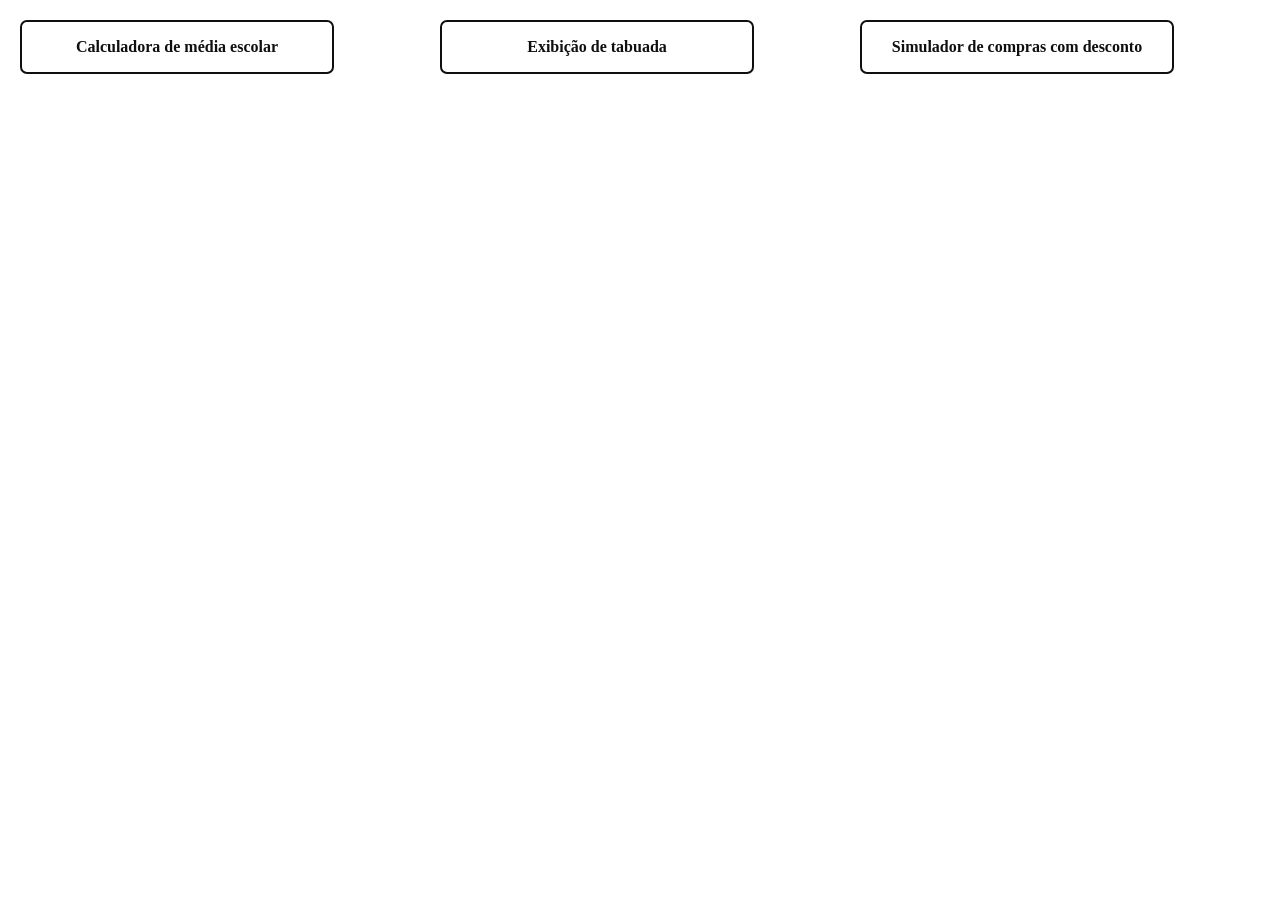
==== index.html @ d4c6d0af "Colocando 3 questões" ====
<!DOCTYPE html>
<html lang="pt-BR">
<head>
    <meta charset="UTF-8">
    <meta name="viewport" content="width=device-width, initial-scale=1.0">
    <link rel="stylesheet" href="style.css">
    <title>Inicio</title>
</head>
<body>
    <a href="paginas/mediaCalcular.html">Calculadora de média escolar</a>
    <a href="paginas/tabuada.html">Exibição de tabuada</a>
    <a href="paginas/simularComprasDesconto.html">Simulador de compras com desconto</a>
</body>
</html>
---- style.css ----
body {
    margin: 0;
    padding: 20px;
    display: grid;
    grid-template-columns: repeat(auto-fit, minmax(320px, 1fr));
    gap: 20px;
    
}

a {
    width: 300px;
    height: 40px;
    color: rgb(15, 15, 15);
    font-weight: bold;
    border-radius: 7px;
    border: 2px solid rgb(15, 15, 15);
    text-decoration: none;
    display: flex;
    justify-content: center;
    align-items: center;
    padding: 5px;

}
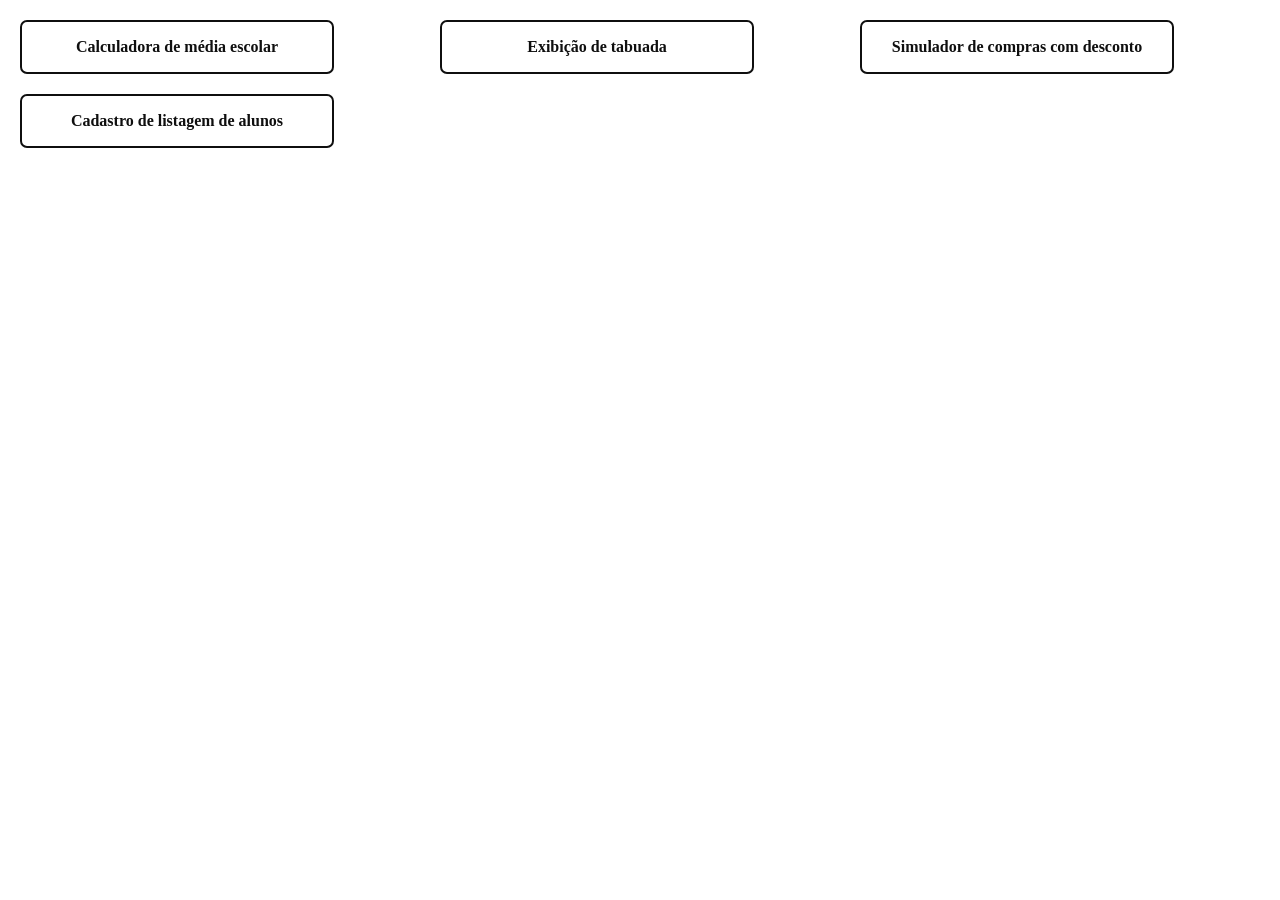
==== commit 67c479e1: "Adicoando pagina de cadastro de alunos" ====
--- a/index.html
+++ b/index.html
@@ -10,5 +10,6 @@
     <a href="paginas/mediaCalcular.html">Calculadora de média escolar</a>
     <a href="paginas/tabuada.html">Exibição de tabuada</a>
     <a href="paginas/simularComprasDesconto.html">Simulador de compras com desconto</a>
+    <a href="paginas/cadastroDeListagemDeAlunos.html">Cadastro de listagem de alunos</a>
 </body>
 </html>
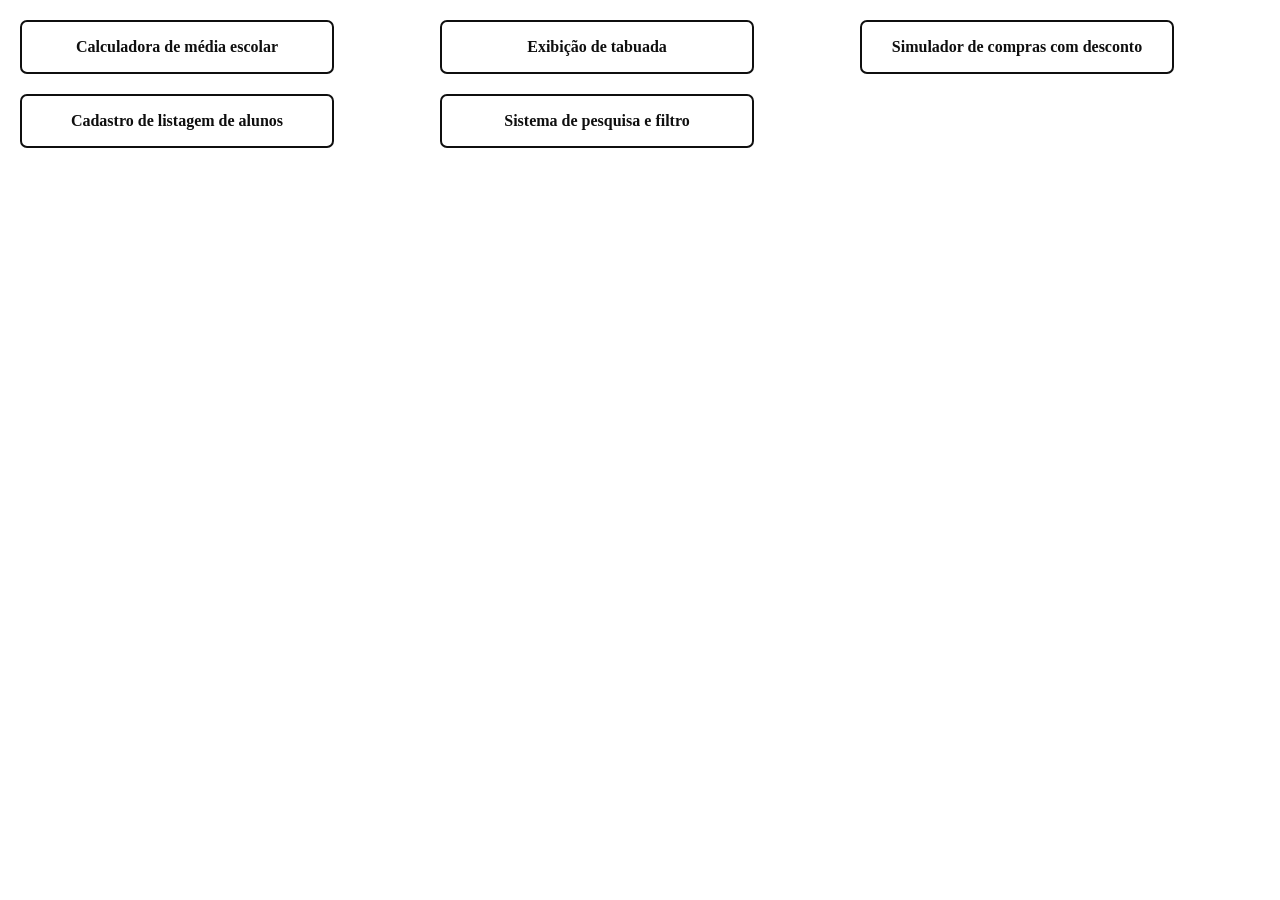
==== commit fa2b79fd: "Adicionando nova pagina" ====
--- a/index.html
+++ b/index.html
@@ -11,5 +11,6 @@
     <a href="paginas/tabuada.html">Exibição de tabuada</a>
     <a href="paginas/simularComprasDesconto.html">Simulador de compras com desconto</a>
     <a href="paginas/cadastroDeListagemDeAlunos.html">Cadastro de listagem de alunos</a>
+    <a href="paginas/sistemaBuscarAlunos.html">Sistema de pesquisa e filtro</a>
 </body>
 </html>
